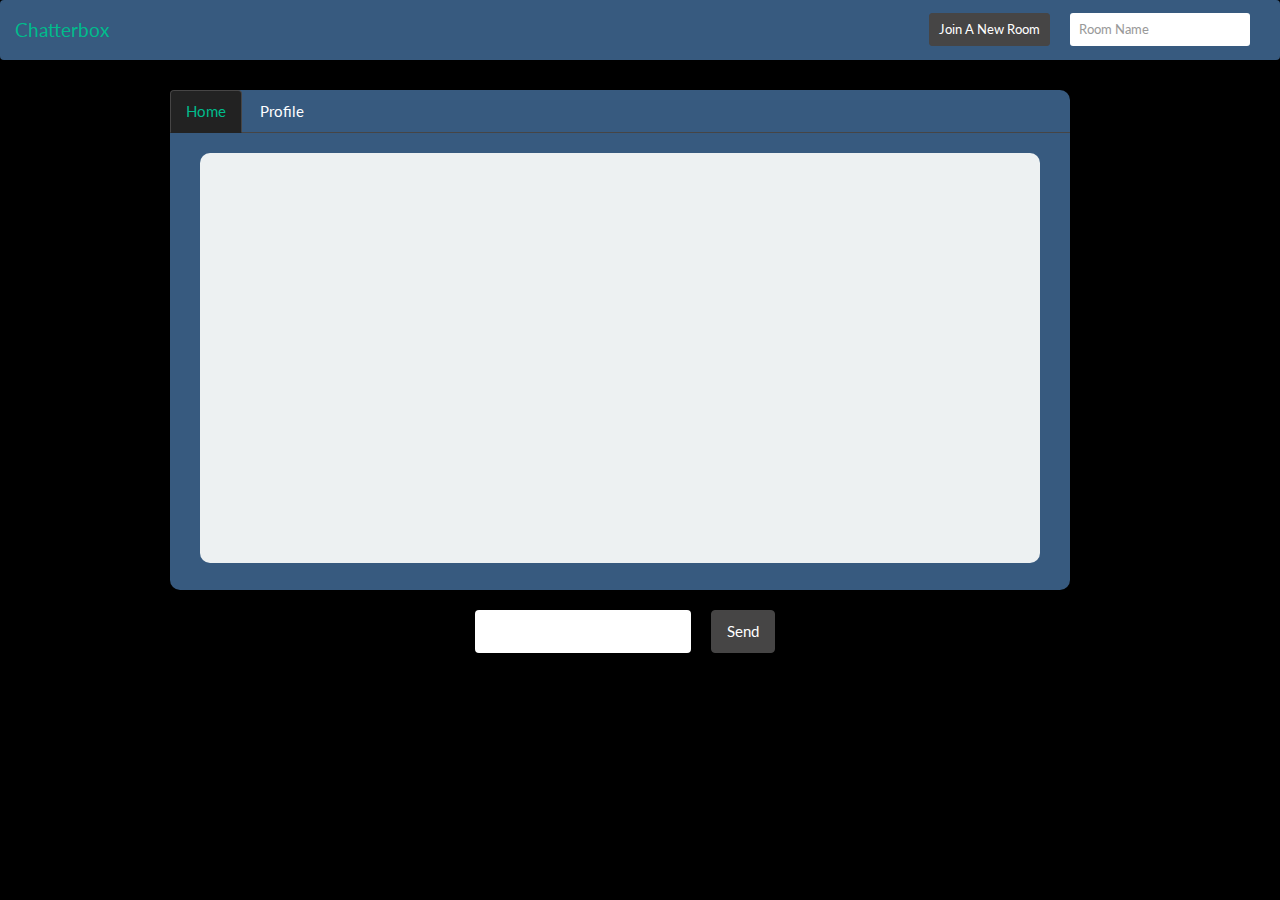
==== src/github.com/cmu440/chatterbox/templates/index.html @ d3564085 "look at index.html made it look good working on a start page" ====
<!DOCTYPE html>
<html lang="en">
  <head>
    <meta charset="utf-8">
    <meta http-equiv="X-UA-Compatible" content="IE=edge">
    <meta name="viewport" content="width=device-width, initial-scale=1">
    <title>ChatterBox</title>
    
    
    <script src="js/chatclient.js"></script> 
    

    <!-- Bootstrap -->
    <link href="css/bootstrap.min.css" rel="stylesheet"> 
    <link href="css/chatclient.css" rel="stylesheet">
  </head>
  <body style="background-color:black;">

    
   <div class="bs-component">
      <div class="navbar navbar-default">
          <div class="navbar-header">
            <a class="navbar-brand" href="#">Chatterbox</a>
          </div>

          <div class="navbar-collapse collapse navbar-responsive-collapse">
                  
            <form class="navbar-form navbar-left">
              <ul class="nav navbar-nav">
                <li class="chatLi">
                  <button type="button" class="btn btn-default btn-sm" onclick="JoinRoom()"> Join A New Room </button> 
                </li>  
                <li class="roomLi">
                  <input type="text" id="roomName" class="form-control input-sm" placeholder="Room Name">
                </li> 
              </ul> 
            </form>
            
          </div>
        </div>
    </div> 
    
    
    <div id="chatbox">
      <div class="bs-component" id="MainDiv">
        <ul class="nav nav-tabs" style="margin-bottom: 15px;" id="RoomPanel">
          <li class="active"><a href="#home" data-toggle="tab">Home</a></li>
          <li><a href="#profile" data-toggle="tab">Profile</a></li>
        </ul> 
      </div> 

      <div id="messages">  
      </div>

    </div> 

    <div id="sendMessage">   
      <form id="send">   
        <ul class="nav navbar-nav">
        <li class="sendLi">
          <input type="text" id="message" class="form-control" placeholder="">
        </li> 
        <li>
          <button type="button" class="btn btn-default" onclick=""> Send </button> 
        </li>
        </ul>
      </form>
    </div>
    
    <!-- jQuery (necessary for Bootstrap's JavaScript plugins) -->
    <script src="https://ajax.googleapis.com/ajax/libs/jquery/1.11.0/jquery.min.js"></script>
    <!-- Include all compiled plugins (below), or include individual files as needed -->
    <script src="js/bootstrap.min.js"></script> 
  </body>
</html>
---- src/github.com/cmu440/chatterbox/templates/css/chatclient.css ----
.chatLi { 
	padding-left: 790px; 
	padding-right: 20px;  
	padding-top: 4px; 
}  

.roomLi {
	padding-top: 4px; 
}

.sendLi {
	padding-right: 20px; 
} 

#sendMessage {
	margin-left: 475px;  
	margin-top: 20px; 
}

#chatbox {
	width: 900px;  
	height: 500px;
	border-color: #fff;  
	background-color: #375a7f;  
	margin-left: 170px;  
	margin-right: 170px; 
	margin-top: 30px; 
	border-radius: 10px; 
} 

#messages {
	background-color: #EDF1F2;  
	margin-top: 20px;  
	margin-left: 30px; 
	margin-right: 30px;  
	height: 410px;  
	border-radius: 10px; 
}
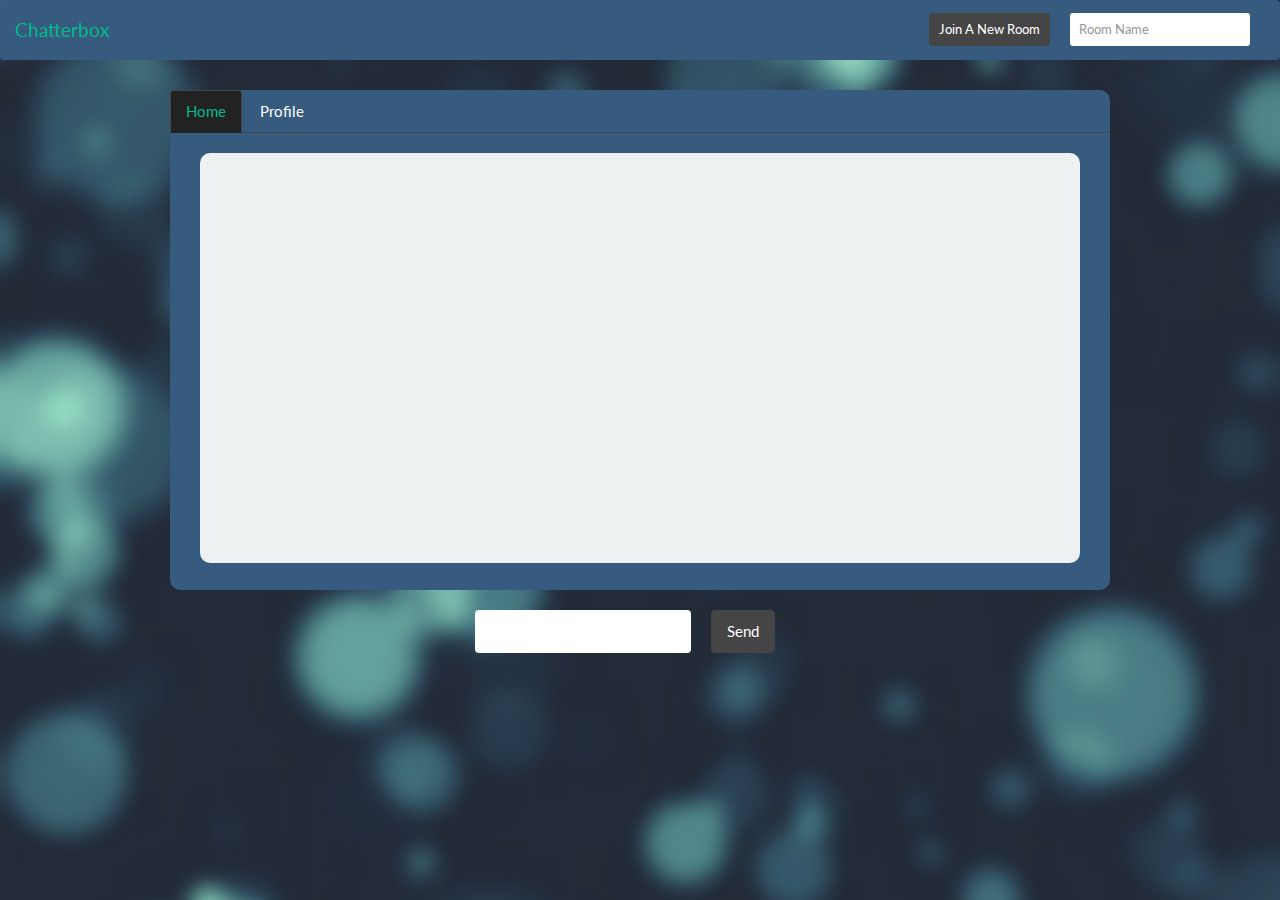
==== commit 7af5da1c: "created start page looks decent now" ====
--- a/src/github.com/cmu440/chatterbox/templates/index.html
+++ b/src/github.com/cmu440/chatterbox/templates/index.html
@@ -14,7 +14,7 @@
     <link href="css/bootstrap.min.css" rel="stylesheet"> 
     <link href="css/chatclient.css" rel="stylesheet">
   </head>
-  <body style="background-color:black;">
+  <body style="background-image:url(images/bubbleBlur2.jpg);">
 
     
    <div class="bs-component">
--- a/src/github.com/cmu440/chatterbox/templates/css/chatclient.css
+++ b/src/github.com/cmu440/chatterbox/templates/css/chatclient.css
@@ -18,6 +18,7 @@
 }
 
 #chatbox {
+	opacity: 1
 	width: 900px;  
 	height: 500px;
 	border-color: #fff;  
@@ -35,4 +36,68 @@
 	margin-right: 30px;  
 	height: 410px;  
 	border-radius: 10px; 
+}
+
+h7 { 
+	margin-top: 20px; 
+	padding-left: 100px; 
+	text-align: center;
+	font-weight: bold; 
+	font-style: normal; 
+	font-size: 36px;  
+	font-family: "Arial, Helvetica, sans-serif"; 
+} 
+
+#startPage {
+	margin-left: 350px; 
+	margin-right: 350px; 
+	margin-top: 200px;  
+	border:6px solid;
+	border-radius:25px;  
+	border-color: #454B4D; 
+	height: 300px; 
+} 
+
+#container {
+	padding-top: 50px;  
+
+}
+.userNameBox {
+  margin-top: 20px; 
+  margin-left: 200px; 
+  display: block;
+  width: 200px;
+  height: 43px;
+  padding: 10px 15px;
+  font-size: 15px;
+  line-height: 1.42857143;
+  color: #464545;
+  background-color: #ffffff;
+  background-image: none;
+  border: 1px solid #f1f1f1;
+  border-radius: 4px;
+  -webkit-box-shadow: inset 0 1px 1px rgba(0, 0, 0, 0.075);
+  box-shadow: inset 0 1px 1px rgba(0, 0, 0, 0.075);
+  -webkit-transition: border-color ease-in-out .15s, box-shadow ease-in-out .15s;
+  transition: border-color ease-in-out .15s, box-shadow ease-in-out .15s;
+} 
+
+.enterChatBox { 
+  margin-left: 250px; 
+  margin-top: 20px; 
+  display: block;
+  width: 100px;
+  height: 43px;
+  padding: 10px 15px;
+  font-size: 15px;
+  line-height: 1.42857143;
+  color: #464545;
+  background-color: #ffffff;
+  background-image: none;
+  border: 1px solid #f1f1f1;
+  border-radius: 4px;
+  -webkit-box-shadow: inset 0 1px 1px rgba(0, 0, 0, 0.075);
+  box-shadow: inset 0 1px 1px rgba(0, 0, 0, 0.075);
+  -webkit-transition: border-color ease-in-out .15s, box-shadow ease-in-out .15s;
+  transition: border-color ease-in-out .15s, box-shadow ease-in-out .15s;
 }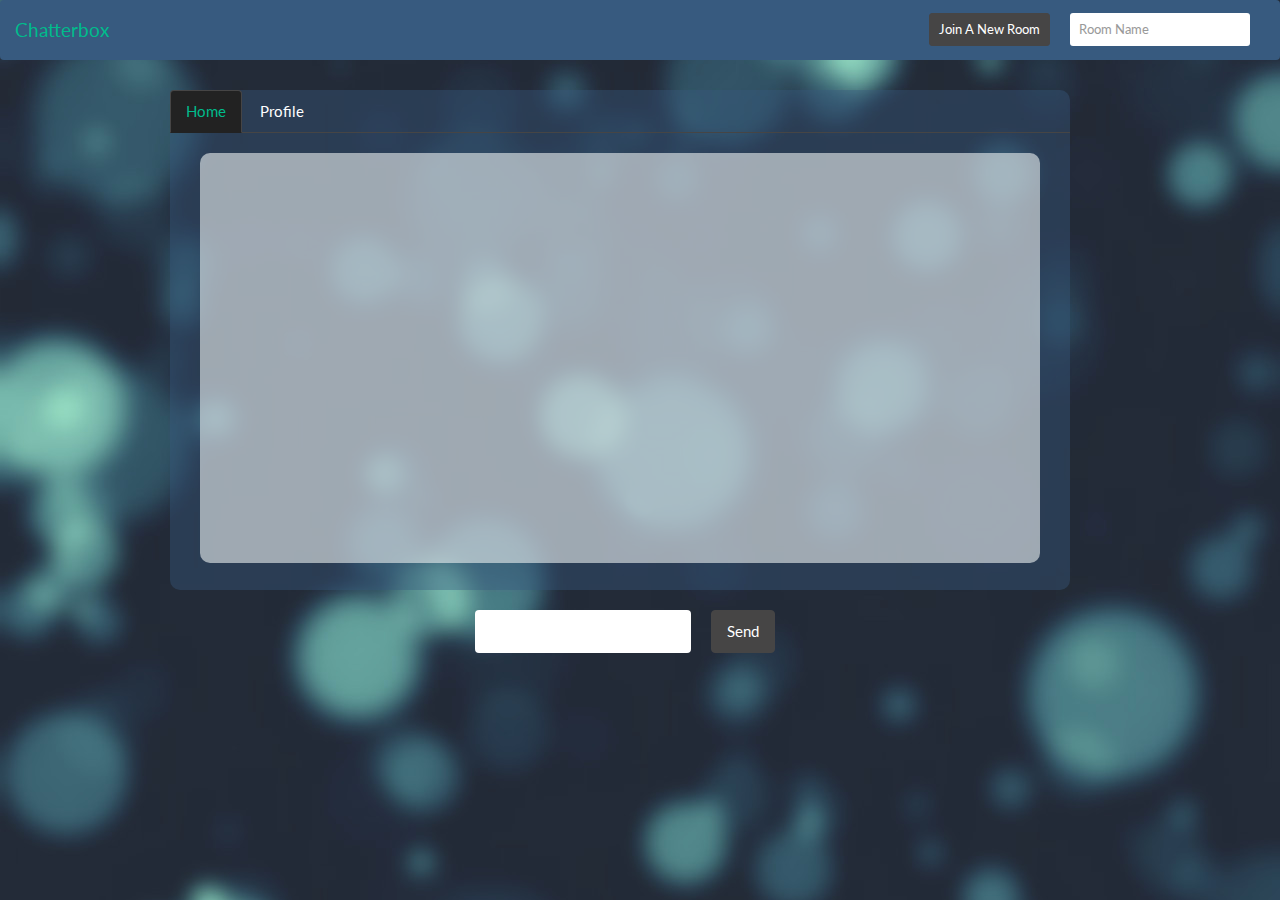
==== commit c12f560d: "wip" ====
--- a/src/github.com/cmu440/chatterbox/templates/index.html
+++ b/src/github.com/cmu440/chatterbox/templates/index.html
@@ -5,7 +5,6 @@
     <meta http-equiv="X-UA-Compatible" content="IE=edge">
     <meta name="viewport" content="width=device-width, initial-scale=1">
     <title>ChatterBox</title>
-    
     
     <script src="js/chatclient.js"></script> 
     
--- a/src/github.com/cmu440/chatterbox/templates/css/chatclient.css
+++ b/src/github.com/cmu440/chatterbox/templates/css/chatclient.css
@@ -18,11 +18,10 @@
 }
 
 #chatbox {
-	opacity: 1
 	width: 900px;  
 	height: 500px;
 	border-color: #fff;  
-	background-color: #375a7f;  
+	background-color: rgba(55, 90, 127, 0.4);  
 	margin-left: 170px;  
 	margin-right: 170px; 
 	margin-top: 30px; 
@@ -30,7 +29,7 @@
 } 
 
 #messages {
-	background-color: #EDF1F2;  
+	background-color: rgba(237, 241, 242, 0.6);  
 	margin-top: 20px;  
 	margin-left: 30px; 
 	margin-right: 30px;  
@@ -55,7 +54,8 @@
 	border:6px solid;
 	border-radius:25px;  
 	border-color: #454B4D; 
-	height: 300px; 
+	height: 300px;  
+	background-color: rgba(204,204,204,0.2)
 } 
 
 #container {
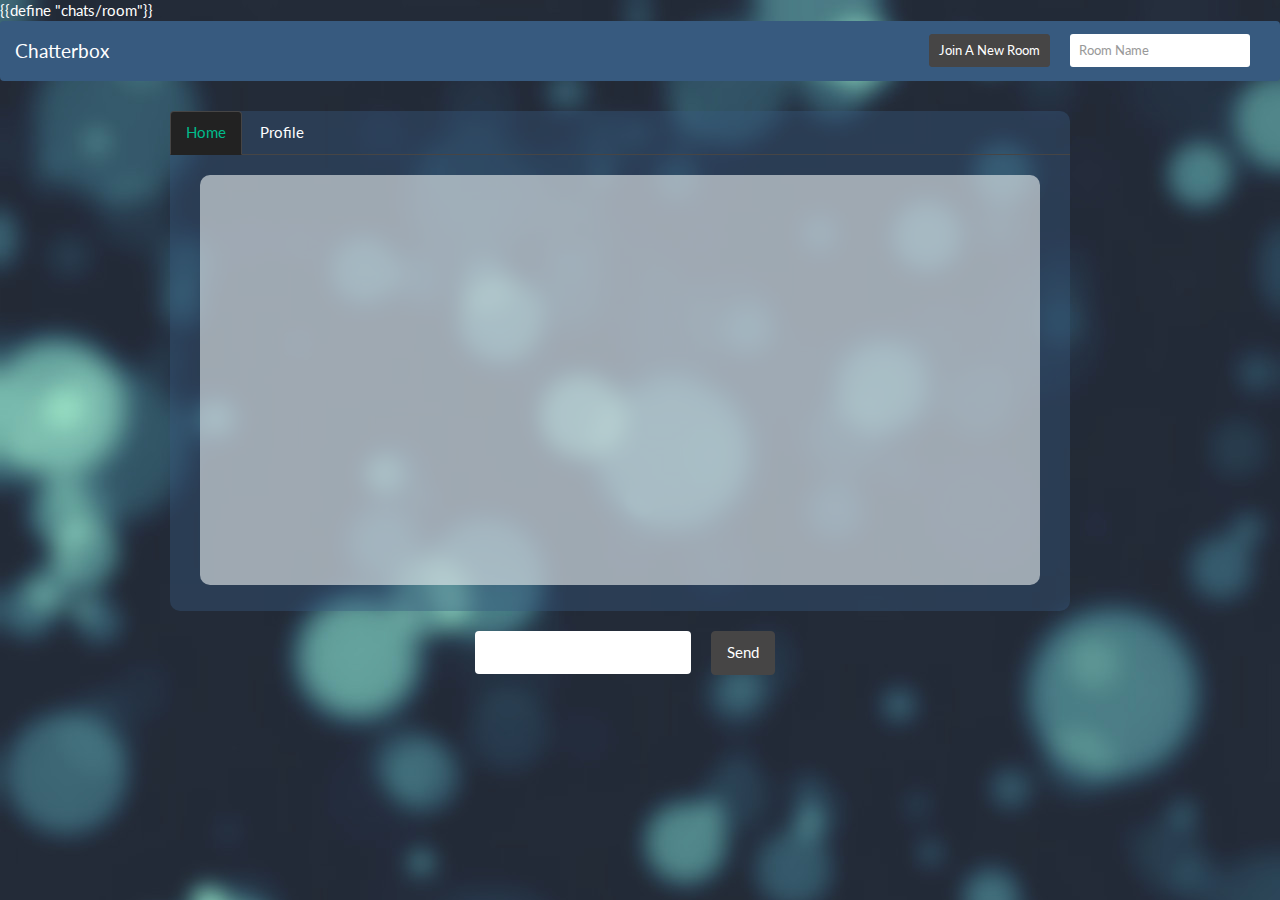
==== commit 17d1be49: "cool" ====
--- a/src/github.com/cmu440/chatterbox/templates/index.html
+++ b/src/github.com/cmu440/chatterbox/templates/index.html
@@ -1,4 +1,4 @@
-<!DOCTYPE html>
+{{define "chats/room"}}
 <html lang="en">
   <head>
     <meta charset="utf-8">
